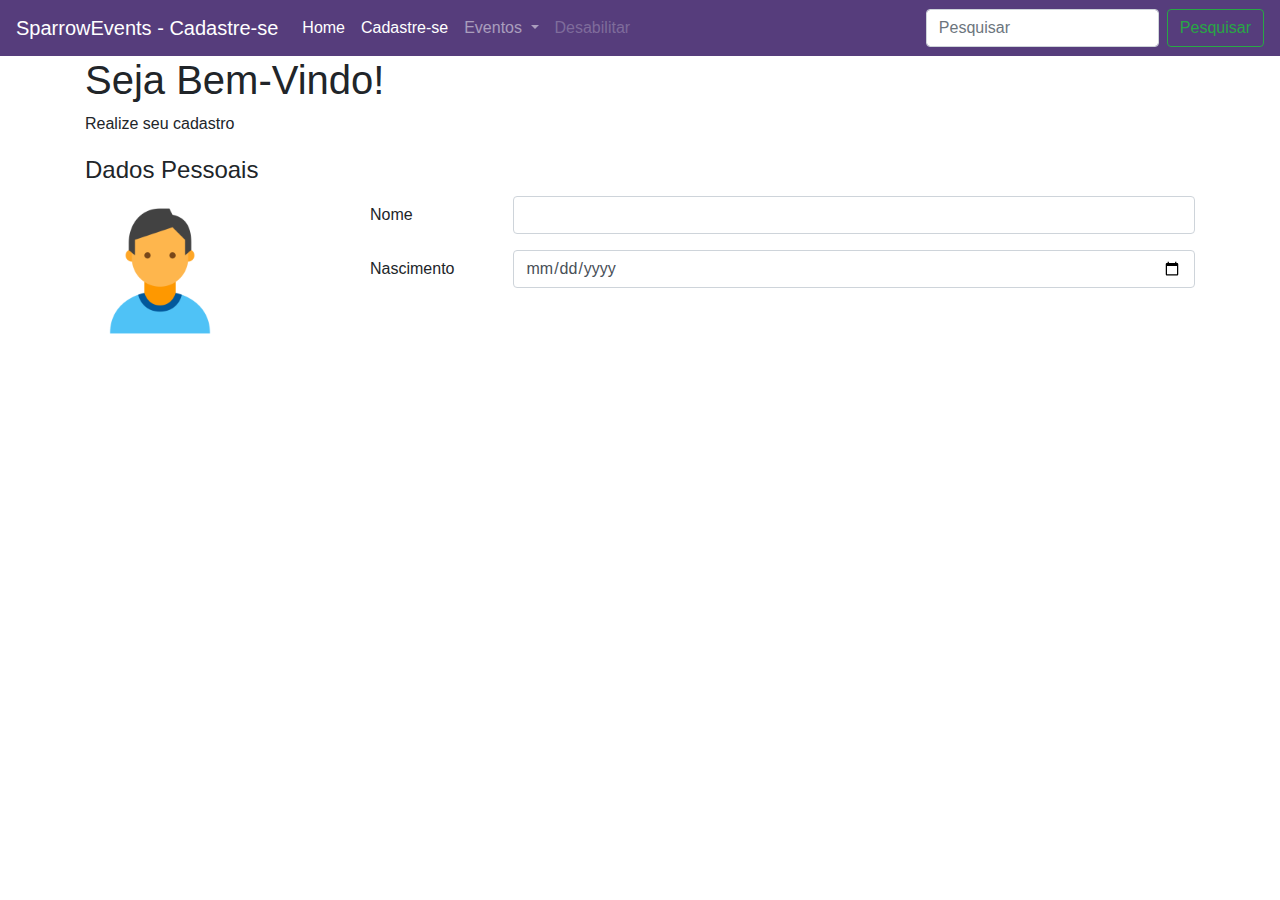
==== cadastre-se.html @ b13fdc0a "04/10/19" ====
<!doctype html>
<html lang="pt-br">

<head>
    <!-- Required meta tags -->
    <meta charset="utf-8">
    <meta name="viewport" content="width=device-width, initial-scale=1, shrink-to-fit=no">

    <!-- Bootstrap CSS -->
    <link rel="stylesheet" href="assets/css/bootstrap.min.css">
    <link rel="stylesheet" href="assets/css/sparrow-events.css">
    <title>SparrowEvents - Home</title>
</head>

<body>
    <nav class="navbar navbar-expand-lg navbar-dark bg-color">
        <a class="navbar-brand" href="index.html">SparrowEvents - Cadastre-se</a>
        <button class="navbar-toggler" type="button" data-toggle="collapse" data-target="#navbarSupportedContent"
            aria-controls="navbarSupportedContent" aria-expanded="false" aria-label="Toggle navigation">
            <span class="navbar-toggler-icon"></span>
        </button>

        <div class="collapse navbar-collapse" id="navbarSupportedContent">
            <ul class="navbar-nav mr-auto">
                <li class="nav-item active">
                    <a class="nav-link" href="index.html">Home <span class="sr-only">(current)</span></a>
                </li>
                <li class="nav-item active">
                    <a class="nav-link" href="#">Cadastre-se</a>
                </li>
                <li class="nav-item dropdown">
                    <a class="nav-link dropdown-toggle" href="#" id="navbarDropdown" role="button"
                        data-toggle="dropdown" aria-haspopup="true" aria-expanded="false">
                        Eventos
                    </a>
                    <div class="dropdown-menu" aria-labelledby="navbarDropdown">
                        <a class="dropdown-item" href="#">Acontecendo</a>
                        <a class="dropdown-item" href="#">Previstos</a>
                        <div class="dropdown-divider"></div>
                        <a class="dropdown-item" href="#">Encerrados</a>
                    </div>
                </li>
                <li class="nav-item">
                    <a class="nav-link disabled" href="#" tabindex="-1" aria-disabled="true">Desabilitar</a>
                </li>
            </ul>
            <form class="form-inline my-2 my-lg-0">
                <input class="form-control mr-sm-2" type="search" placeholder="Pesquisar" aria-label="Search">
                <button class="btn btn-outline-success my-2 my-sm-0" type="submit">Pesquisar</button>
            </form>
        </div>
    </nav>
    <div class="container">
        <div class="row">
            <div class="col-sm-12">
                <h1>Seja Bem-Vindo!</h1>
                <p>Realize seu cadastro</p>
            </div>
        </div>
        <div class="row">
            <div class="col-sm-12">
                <fieldset>
                    <legend>Dados Pessoais</legend>
                    <div class="row">
                        <div class="col-sm-3">
                            <img src="assets/img/pessoaicon.png">
                        </div>
                        <div class="col-sm-9">
                            <div class="form-group row">
                                <label for="Nome" class="col-sm-2 col-form-label">Nome</label>
                                <div class="col-sm-10">
                                    <input type="text" class="form-control" id="Nome">
                                </div>
                            </div>
                            <div class="form-group row">
                                <label for="DataNascimento" class="col-sm-2 col-form-label">Nascimento</label>
                                <div class="col-sm-10">
                                    <input type="date" class="form-control" id="DataNascimento">
                                </div>
                            </div>
                        </div>
                    </div>
                </fieldset>
            </div>
        </div>
    </div>
    <!-- Optional JavaScript -->
    <!-- jQuery first, then Popper.js, then Bootstrap JS -->
    <script src="assets/js/jquery-3.3.1.slim.min.js">
    </script>
    <script src="assets/js/popper.min.js">
    </script>
    <script src="assets/js/bootstrap.min.js"></script>
</body>

</html>
---- assets/css/sparrow-events.css ----
img
{
    width: 150px;
}

.bg-color
{
    background-color: #563d7c;
}
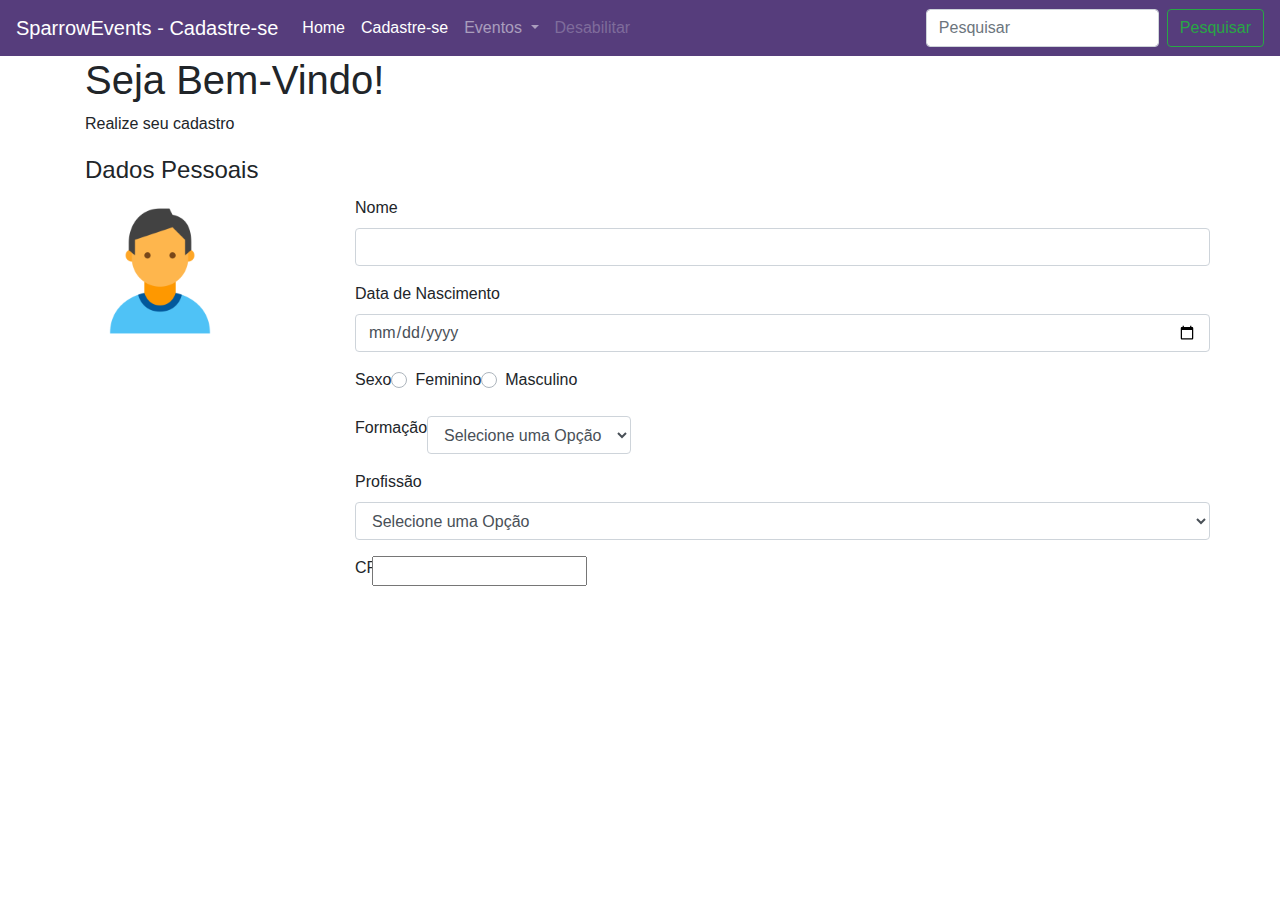
==== commit 331c31a0: "07/10/2019" ====
--- a/cadastre-se.html
+++ b/cadastre-se.html
@@ -67,16 +67,49 @@
                         </div>
                         <div class="col-sm-9">
                             <div class="form-group row">
-                                <label for="Nome" class="col-sm-2 col-form-label">Nome</label>
-                                <div class="col-sm-10">
-                                    <input type="text" class="form-control" id="Nome">
+                                <label for="Nome">Nome</label>
+                                <input type="text" class="form-control" id="Nome">
+                            </div>
+                            <div class="form-group row">
+                                <label for="DataNascimento">Data de Nascimento</label>
+                                <input type="date" class="form-control" id="DataNascimento">
+                            </div>
+                            <div class="form-group row">
+                                <label for="sexo">Sexo</label>
+                                <div class="custom-control custom-radio">
+                                    <input type="radio" id="Feminino" name="sexo" class="custom-control-input">
+                                    <label class="custom-control-label" for="Feminino">Feminino</label>
+                                </div>
+                                <div class="custom-control custom-radio">
+                                    <input type="radio" id="Masculino" name="sexo" class="custom-control-input">
+                                    <label class="custom-control-label" for="Masculino">Masculino</label>
                                 </div>
                             </div>
                             <div class="form-group row">
-                                <label for="DataNascimento" class="col-sm-2 col-form-label">Nascimento</label>
-                                <div class="col-sm-10">
-                                    <input type="date" class="form-control" id="DataNascimento">
+                                <label for="Formacao">Formação</label>
+                                <div>
+                                    <select class="form-control" id="selectFormacao">
+                                        <option>Selecione uma Opção</option>
+                                        <option>Ensino Fundamental</option>
+                                        <option>Ensino Médio</option>
+                                        <option>Ensino Superior</option>
+                                    </select>
                                 </div>
+                            </div>
+                            <!--PRA NÃO FICAR EMBOLADO-->
+                            <!--PRA NÃO FICAR EMBOLADO-->
+                            <div class="form-group row">
+                                <label for="Profissao">Profissão</label>
+                                <select class="form-control" id="selectProfissao">
+                                    <option>Selecione uma Opção</option>
+                                    <option>Dev. FrontEnd</option>
+                                    <option>Dev. BackEnd</option>
+                                    <option>Dev. FullStack</option>
+                                </select>
+                            </div>
+                            <div class="form-group row">
+                                <label for="Cpf">CPF</label>
+                                <input type="text" class="form-group row" id="Cpf">
                             </div>
                         </div>
                     </div>
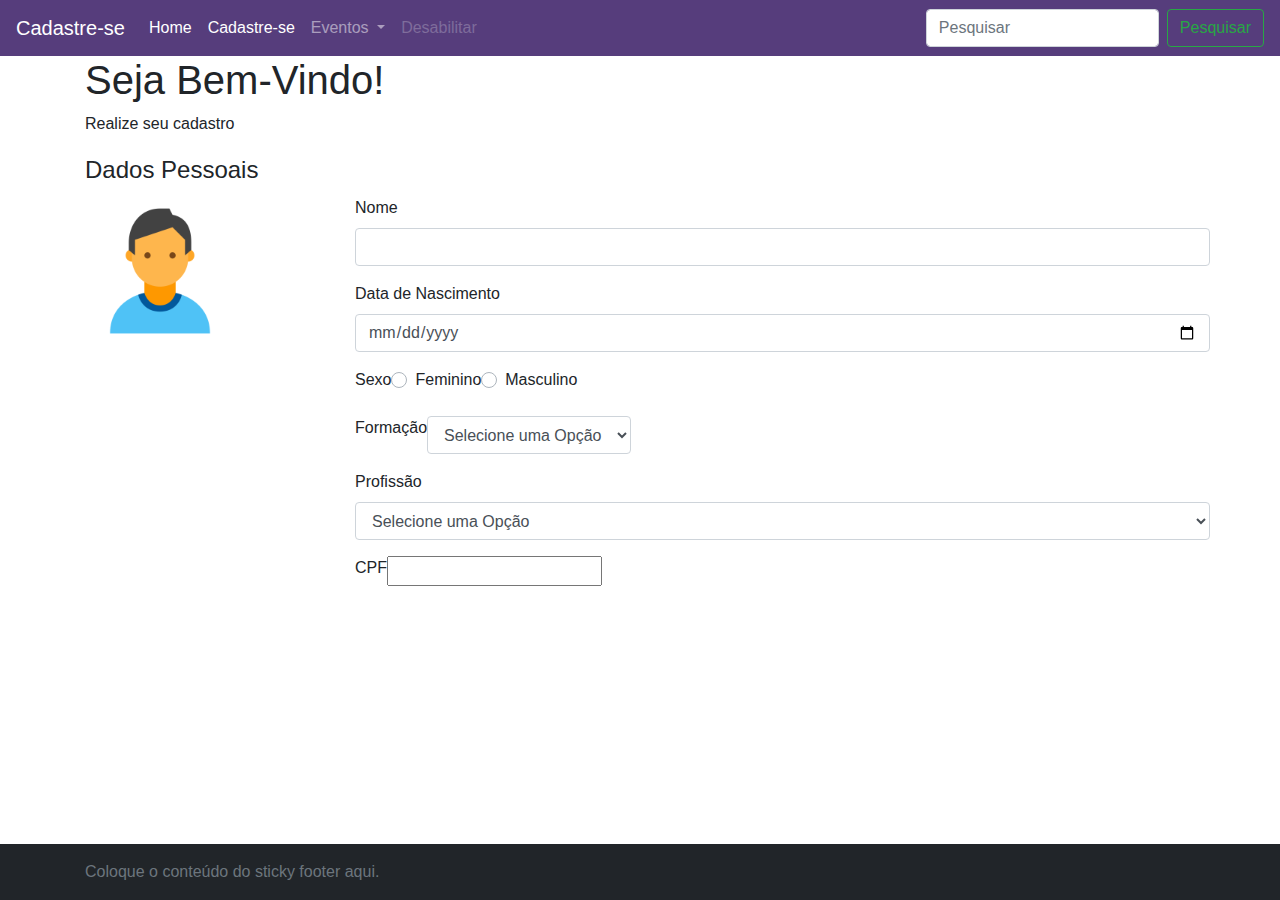
==== commit 7b1cd255: "08/10/2019" ====
--- a/cadastre-se.html
+++ b/cadastre-se.html
@@ -1,6 +1,5 @@
 <!doctype html>
-<html lang="pt-br">
-
+<html lang="pt-br" class="h-100">
 <head>
     <!-- Required meta tags -->
     <meta charset="utf-8">
@@ -9,12 +8,13 @@
     <!-- Bootstrap CSS -->
     <link rel="stylesheet" href="assets/css/bootstrap.min.css">
     <link rel="stylesheet" href="assets/css/sparrow-events.css">
-    <title>SparrowEvents - Home</title>
+    <link rel="stylesheet" href="assets/css/footer.css">
+    <title>SparrowEvents - Cadastre-se</title>
 </head>
 
-<body>
+<body class="d-flex flex-column h-100">
     <nav class="navbar navbar-expand-lg navbar-dark bg-color">
-        <a class="navbar-brand" href="index.html">SparrowEvents - Cadastre-se</a>
+        <a class="navbar-brand" href="index.html">Cadastre-se</a>
         <button class="navbar-toggler" type="button" data-toggle="collapse" data-target="#navbarSupportedContent"
             aria-controls="navbarSupportedContent" aria-expanded="false" aria-label="Toggle navigation">
             <span class="navbar-toggler-icon"></span>
@@ -108,8 +108,8 @@
                                 </select>
                             </div>
                             <div class="form-group row">
-                                <label for="Cpf">CPF</label>
-                                <input type="text" class="form-group row" id="Cpf">
+                                <label for="cpf"> CPF </label>
+                                <input type="text" class="form-group" id="cpf">
                             </div>
                         </div>
                     </div>
@@ -117,6 +117,11 @@
             </div>
         </div>
     </div>
+    <footer class="footer mt-auto py-3">
+        <div class="container">
+          <span class="text-muted">Coloque o conteúdo do sticky footer aqui.</span>
+        </div>
+      </footer>
     <!-- Optional JavaScript -->
     <!-- jQuery first, then Popper.js, then Bootstrap JS -->
     <script src="assets/js/jquery-3.3.1.slim.min.js">
--- a/assets/css/footer.css
+++ b/assets/css/footer.css
@@ -0,0 +1,21 @@
+/* Custom page CSS
+-------------------------------------------------- */
+/* Not required for template or sticky footer method. */
+
+main > .container {
+    padding: 60px 15px 0;
+  }
+  
+  .footer {
+    background-color: #212529;
+  }
+  
+  .footer > .container {
+    padding-right: 15px;
+    padding-left: 15px;
+  }
+  
+  code {
+    font-size: 80%;
+  }
+  